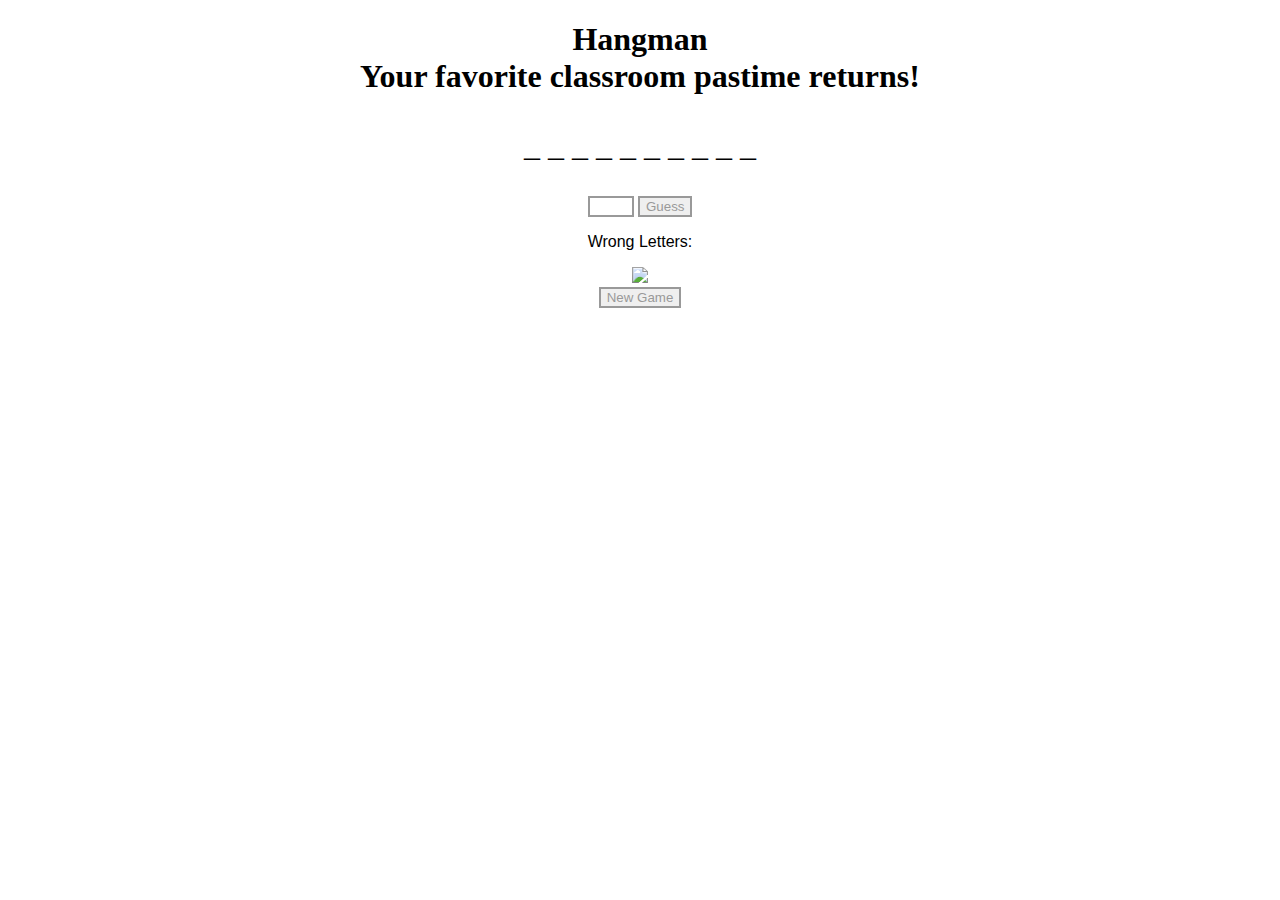
==== hugman/index.html @ 74c7511d "Add files via upload" ====
<!DOCTYPE html>
<html lang="en" >

<head>
  <meta charset="UTF-8">
  <title>A simple Hangman-game</title>
  
  
  
      <link rel="stylesheet" href="css/style.css">

  
</head>

<body>

  <h1>Hangman<br>
  Your favorite classroom pastime returns!</h1>
<p id="ratefeld"></p>
<form name="rateformular">
<input name="ratezeichen" type="text" size="5" maxlength="1">
<input name="ratebutton" type="button" value="Guess" onClick="pruefeZeichen()">

<p id="gerateneBuchstaben">Wrong Letters:</p>
<img src="http://www.writteninpencil.de/Projekte/Hangman/hangman0.png" id="hangman"><br />
<input name="refresh" type="button" value="New Game" onClick="location.reload()">
</form>
  
  

    <script  src="js/index.js"></script>




</body>

</html>
---- hugman/css/style.css ----
@import url(https://fonts.googleapis.com/css?family=Permanent+Marker);

body {
	background: url('http://www.writteninpencil.de/Projekte/Hangman/hangman-bg.png') fixed;
	text-align: center;
	font-family: Helvetica, sans-serif;
}
input {
	border: 2px solid #999;
	font-family: Helvetica, sans-serif;
	color: #999;
}

#ratefeld {
	font-family: 'Permanent Marker', 'cursive';
	font-size: 2.0em;
}

h1 {
	font-family: 'Permanent Marker', 'cursive';
}
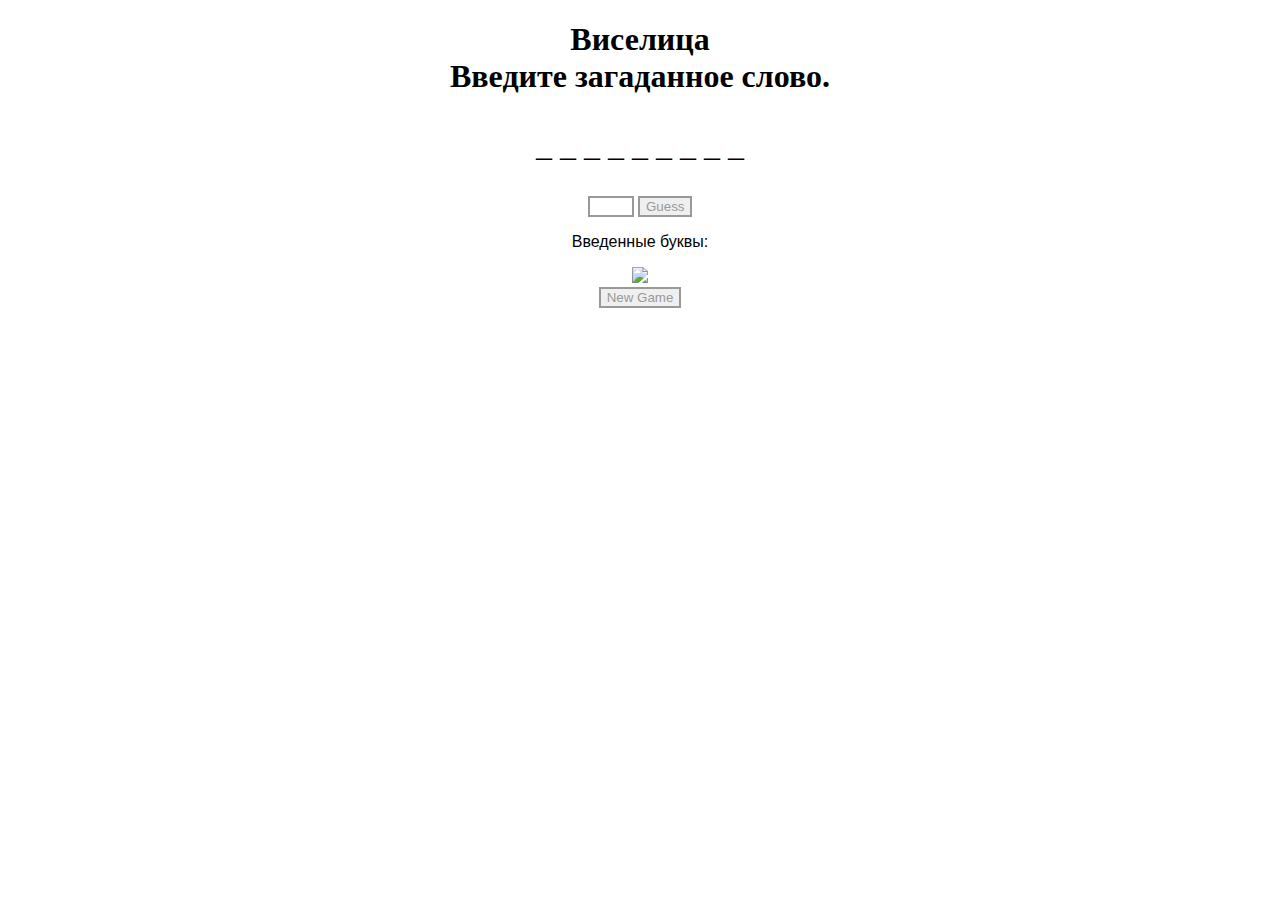
==== commit bf2b4880: "Update index.html" ====
--- a/hugman/index.html
+++ b/hugman/index.html
@@ -3,7 +3,7 @@
 
 <head>
   <meta charset="UTF-8">
-  <title>A simple Hangman-game</title>
+  <title>Виселица</title>
   
   
   
@@ -14,14 +14,14 @@
 
 <body>
 
-  <h1>Hangman<br>
-  Your favorite classroom pastime returns!</h1>
+  <h1>Виселица<br>
+  Введите загаданное слово.</h1>
 <p id="ratefeld"></p>
 <form name="rateformular">
 <input name="ratezeichen" type="text" size="5" maxlength="1">
 <input name="ratebutton" type="button" value="Guess" onClick="pruefeZeichen()">
 
-<p id="gerateneBuchstaben">Wrong Letters:</p>
+<p id="gerateneBuchstaben">Введенные буквы:</p>
 <img src="http://www.writteninpencil.de/Projekte/Hangman/hangman0.png" id="hangman"><br />
 <input name="refresh" type="button" value="New Game" onClick="location.reload()">
 </form>
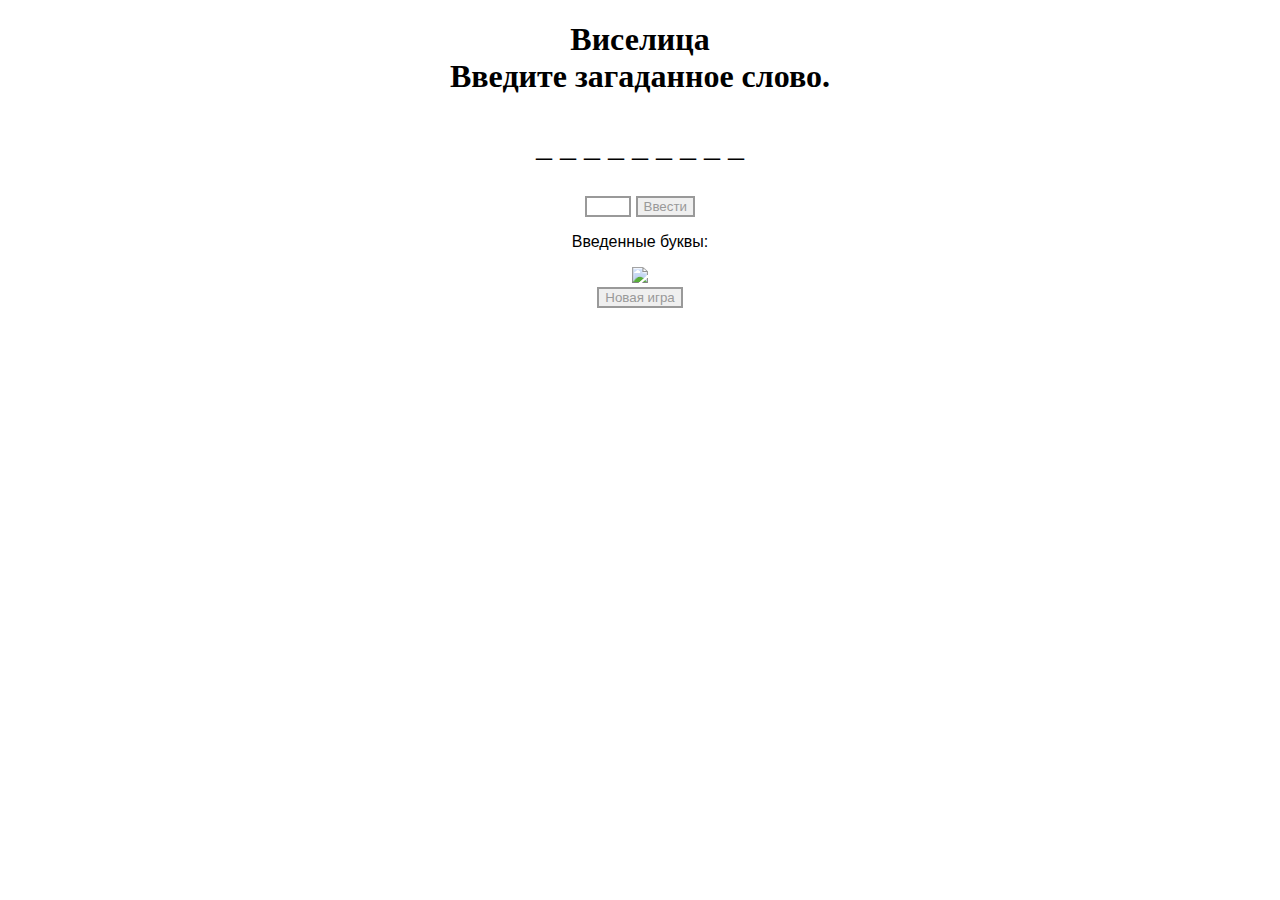
==== commit 67f07acd: "Update index.html" ====
--- a/hugman/index.html
+++ b/hugman/index.html
@@ -19,11 +19,11 @@
 <p id="ratefeld"></p>
 <form name="rateformular">
 <input name="ratezeichen" type="text" size="5" maxlength="1">
-<input name="ratebutton" type="button" value="Guess" onClick="pruefeZeichen()">
+<input name="ratebutton" type="button" value="Ввести" onClick="pruefeZeichen()">
 
 <p id="gerateneBuchstaben">Введенные буквы:</p>
 <img src="http://www.writteninpencil.de/Projekte/Hangman/hangman0.png" id="hangman"><br />
-<input name="refresh" type="button" value="New Game" onClick="location.reload()">
+<input name="refresh" type="button" value="Новая игра" onClick="location.reload()">
 </form>
   
   
